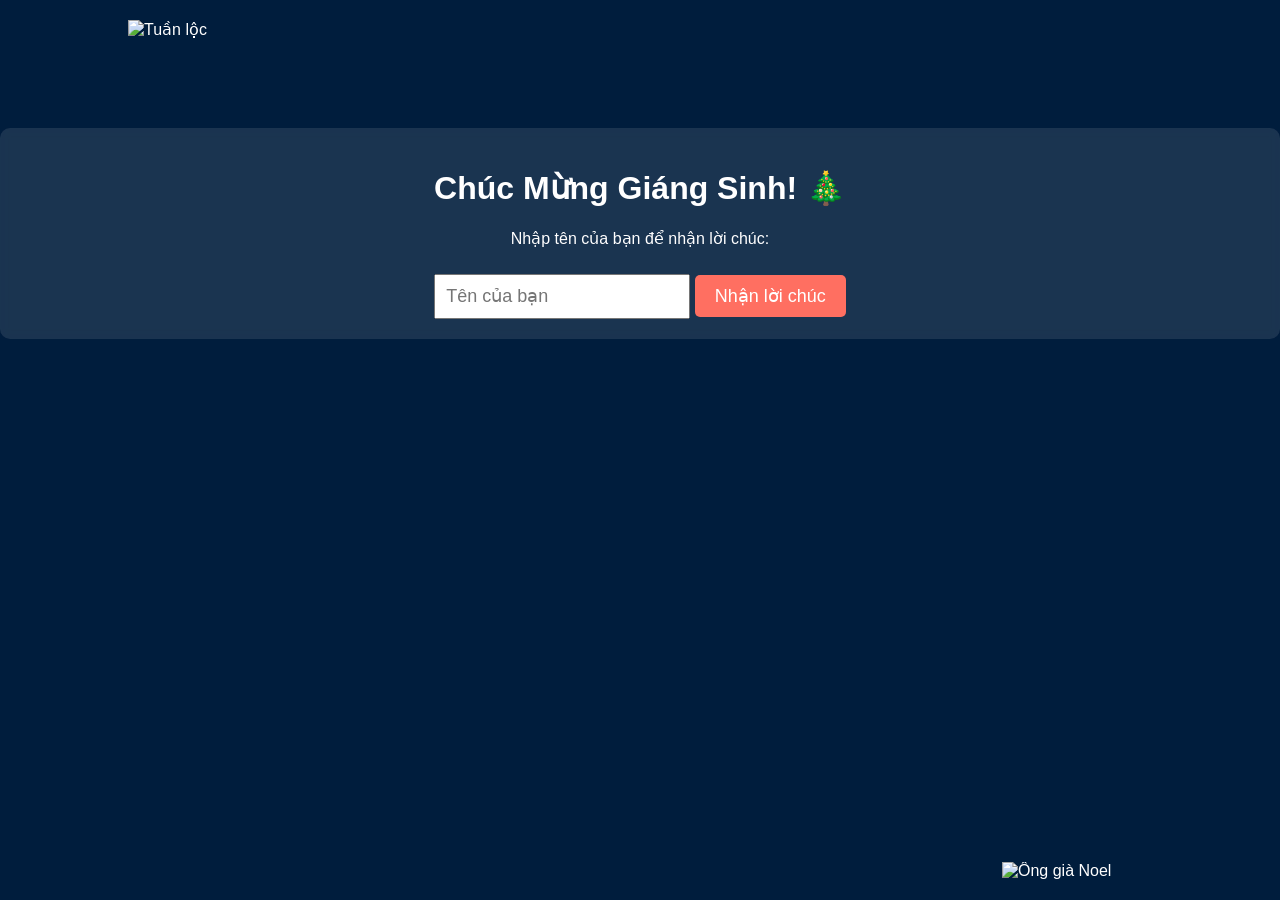
==== inde.html @ 991759a0 "Rename index.html to inde.html" ====
<!DOCTYPE html>
<html lang="en">
<head>
  <meta charset="UTF-8">
  <meta name="viewport" content="width=device-width, initial-scale=1.0">
  <title>Chúc Mừng Giáng Sinh</title>
  <link rel="stylesheet" href="styles.css">
</head>
<body>
  <!-- Hình nền -->
  <div class="background">
    <img src="images/reindeer.png" alt="Tuần lộc" class="reindeer">
    <img src="images/santa.png" alt="Ông già Noel" class="santa">
  </div>

  <!-- Lời chúc -->
  <div class="container">
    <h1>Chúc Mừng Giáng Sinh! 🎄</h1>
    <p>Nhập tên của bạn để nhận lời chúc:</p>
    <input type="text" id="username" placeholder="Tên của bạn">
    <button onclick="showGreeting()">Nhận lời chúc</button>

    <div id="greeting" class="hidden">
      <h2>🎅 Lời chúc của bạn: </h2>
      <p id="message"></p>
      <button onclick="restart()">Quay lại</button>
    </div>
  </div>

  <!-- Hiệu ứng tuyết rơi -->
  <div class="snow"></div>

  <script src="script.js"></script>
</body>
</html>
---- styles.css ----
/* Tổng thể */
body {
  margin: 0;
  font-family: 'Arial', sans-serif;
  background-color: #001d3d;
  color: #fff;
  overflow: hidden;
}

/* Hình nền */
.background img {
  position: absolute;
  width: 150px;
}

.reindeer {
  top: 20px;
  left: 10%;
  animation: float 5s infinite ease-in-out;
}

.santa {
  bottom: 20px;
  right: 10%;
  animation: float 5s infinite ease-in-out reverse;
}

/* Lời chúc */
.container {
  text-align: center;
  margin-top: 10%;
  padding: 20px;
  background: rgba(255, 255, 255, 0.1);
  border-radius: 10px;
  backdrop-filter: blur(5px);
}

input {
  padding: 10px;
  font-size: 18px;
  margin-top: 10px;
}

button {
  padding: 10px 20px;
  font-size: 18px;
  background: #ff6f61;
  border: none;
  color: white;
  border-radius: 5px;
  cursor: pointer;
  margin-top: 10px;
}

button:hover {
  background: #ff4b3a;
}

.hidden {
  display: none;
}

/* Hiệu ứng tuyết */
.snow {
  position: fixed;
  top: 0;
  left: 0;
  width: 100%;
  height: 100%;
  pointer-events: none;
  background: url('images/snowflake.png') repeat;
  animation: snow-fall 10s linear infinite;
}

@keyframes snow-fall {
  0% { background-position: 0 -100%; }
  100% { background-position: 0 100%; }
}

/* Hiệu ứng bay lượn */
@keyframes float {
  0%, 100% { transform: translateY(0); }
  50% { transform: translateY(-20px); }
}
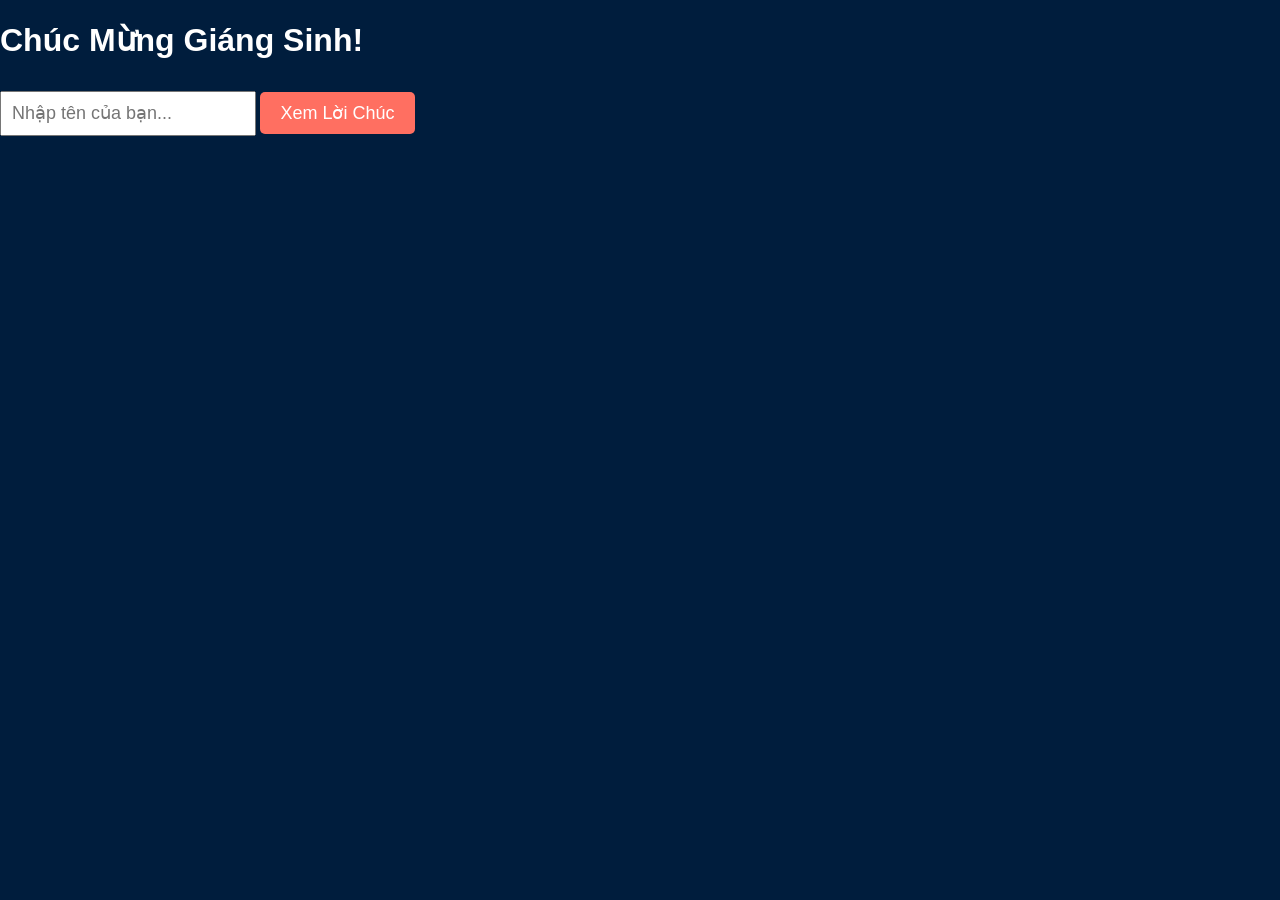
==== commit d2766556: "Update inde.html" ====
--- a/inde.html
+++ b/inde.html
@@ -1,35 +1,24 @@
-<!DOCTYPE html>
-<html lang="en">
-<head>
-  <meta charset="UTF-8">
-  <meta name="viewport" content="width=device-width, initial-scale=1.0">
-  <title>Chúc Mừng Giáng Sinh</title>
-  <link rel="stylesheet" href="styles.css">
-</head>
-<body>
-  <!-- Hình nền -->
-  <div class="background">
-    <img src="images/reindeer.png" alt="Tuần lộc" class="reindeer">
-    <img src="images/santa.png" alt="Ông già Noel" class="santa">
-  </div>
-
-  <!-- Lời chúc -->
-  <div class="container">
-    <h1>Chúc Mừng Giáng Sinh! 🎄</h1>
-    <p>Nhập tên của bạn để nhận lời chúc:</p>
-    <input type="text" id="username" placeholder="Tên của bạn">
-    <button onclick="showGreeting()">Nhận lời chúc</button>
-
-    <div id="greeting" class="hidden">
-      <h2>🎅 Lời chúc của bạn: </h2>
-      <p id="message"></p>
-      <button onclick="restart()">Quay lại</button>
-    </div>
-  </div>
-
-  <!-- Hiệu ứng tuyết rơi -->
-  <div class="snow"></div>
-
-  <script src="script.js"></script>
-</body>
+<!DOCTYPE html>  
+<html lang="vi">  
+<head>  
+    <meta charset="UTF-8">  
+    <meta name="viewport" content="width=device-width, initial-scale=1.0">  
+    <link rel="stylesheet" href="styles.css">  
+    <title>Chúc Mừng Giáng Sinh</title>  
+</head>  
+<body>  
+    <div id="container">  
+        <div id="step1">  
+            <h1>Chúc Mừng Giáng Sinh!</h1>  
+            <input type="text" id="username" placeholder="Nhập tên của bạn...">  
+            <button onclick="showGreeting()">Xem Lời Chúc</button>  
+        </div>  
+        <div id="step2" class="hidden">  
+            <h1 id="greeting"></h1>  
+            <button onclick="restart()">Bắt Đầu Lại</button>  
+        </div>  
+        <div id="snowflakes"></div>  
+    </div>  
+    <script src="scripts.js"></script>  
+</body>  
 </html>
